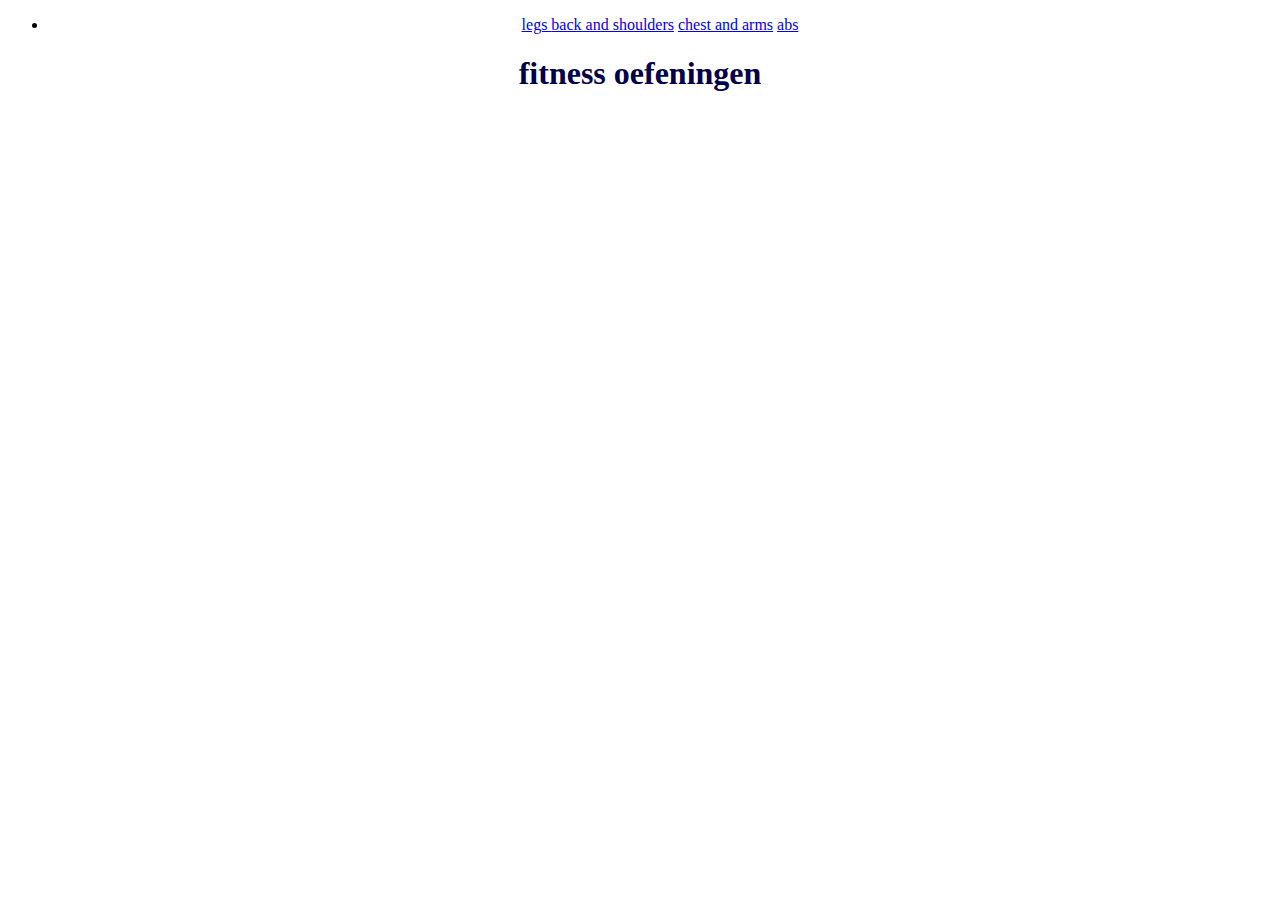
==== index.html @ db9daa64 "Create index.html" ====
<!DOCTYPE html>
<html>
<head>
<title>fitness programma</title>
<link rel="stylesheet" type="text/css" href="stylesheet.css">
</head>
<body>
<center>
<ul>
<li><a href="file:///C:/Users/Eigenaar/Documents/website-informatica/vandaag%20memes%20goed.html"> legs </a>
<a href="file:///C:/Users/Eigenaar/Documents/website-informatica/gisteren%20memes%20goed.html">back and shoulders</a>
<a href="file:///C:/Users/Eigenaar/Documents/website-informatica/ouderememe%20goed.html"> chest and arms</a>
<a href="file:///C:/Users/Eigenaar/Documents/website-informatica/contact%20goed.html"> abs </a>
</ul>
<h1 style="color: #00004D"> fitness oefeningen</h1>
</center>
</div>
<meta name=”viewport” content=”width=device-width, initial-scale=1″>
</body>
</html>
</ul>
</nav>
</body>
</html>
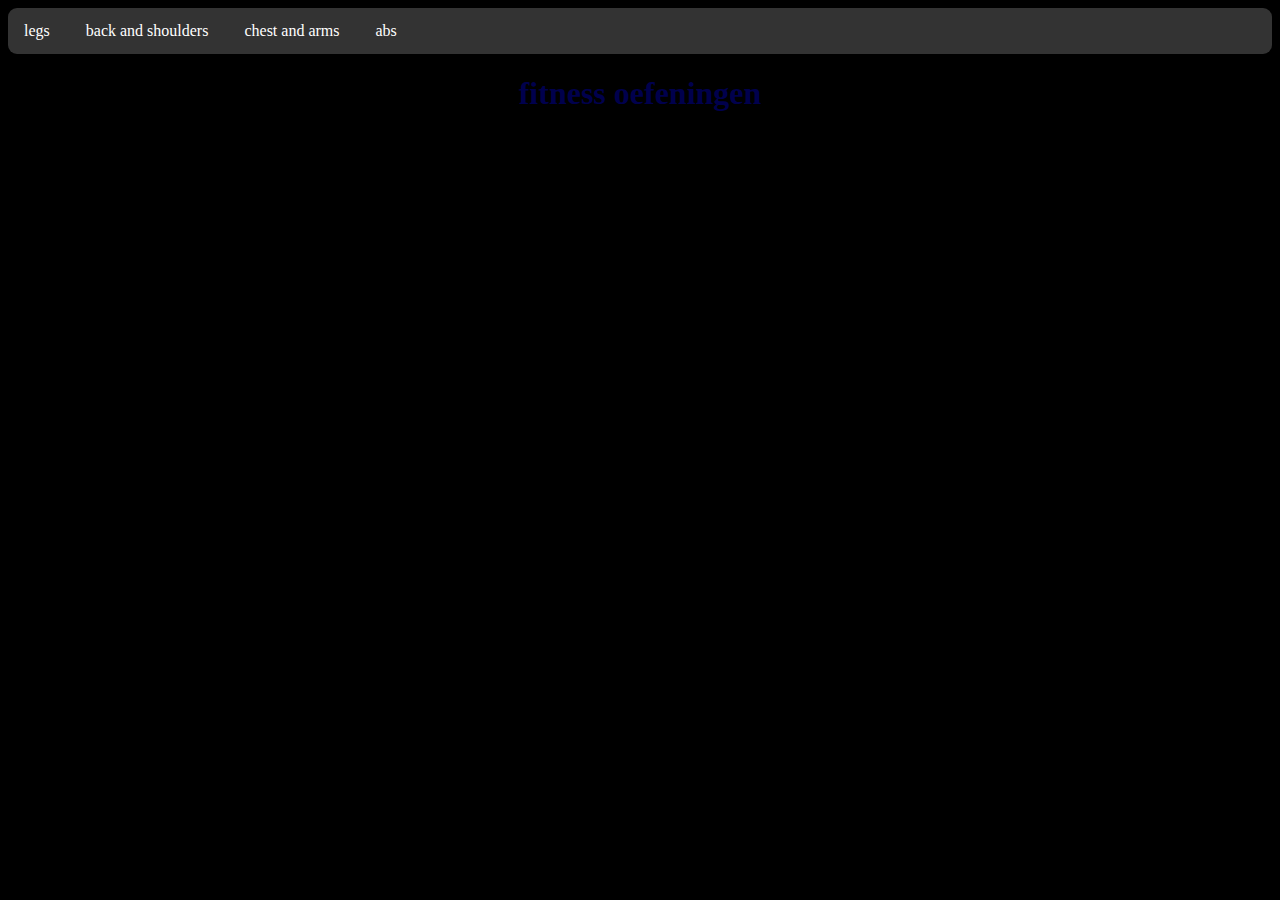
==== commit cf2fbada: "Update index.html" ====
--- a/index.html
+++ b/index.html
@@ -7,7 +7,7 @@
 <body>
 <center>
 <ul>
-<li><a href="file:///C:/Users/Eigenaar/Documents/website-informatica/vandaag%20memes%20goed.html"> legs </a>
+<li><a href="legs.html"> legs </a>
 <a href="file:///C:/Users/Eigenaar/Documents/website-informatica/gisteren%20memes%20goed.html">back and shoulders</a>
 <a href="file:///C:/Users/Eigenaar/Documents/website-informatica/ouderememe%20goed.html"> chest and arms</a>
 <a href="file:///C:/Users/Eigenaar/Documents/website-informatica/contact%20goed.html"> abs </a>
--- a/stylesheet.css
+++ b/stylesheet.css
@@ -0,0 +1,39 @@
+ul {
+    list-style-type: none;
+    margin: 0;
+    padding: 0;
+    overflow: hidden;
+    background-color: #333;
+    border-radius: 9px;
+}
+li {
+    float: left;
+    
+}
+li a {
+    display: inline-block;
+    color: white;
+    text-align: center;
+    padding: 14px 16px;
+    text-decoration: none;
+}
+li a:hover {
+    background-color: red;
+    border-radius: 9px;
+}
+.active {
+    background-color: red;
+}
+body  {
+    background-color: black;
+}
+
+
+::selection {
+  background: red; 
+}
+::-moz-selection {
+  background: red; 
+}
+
+
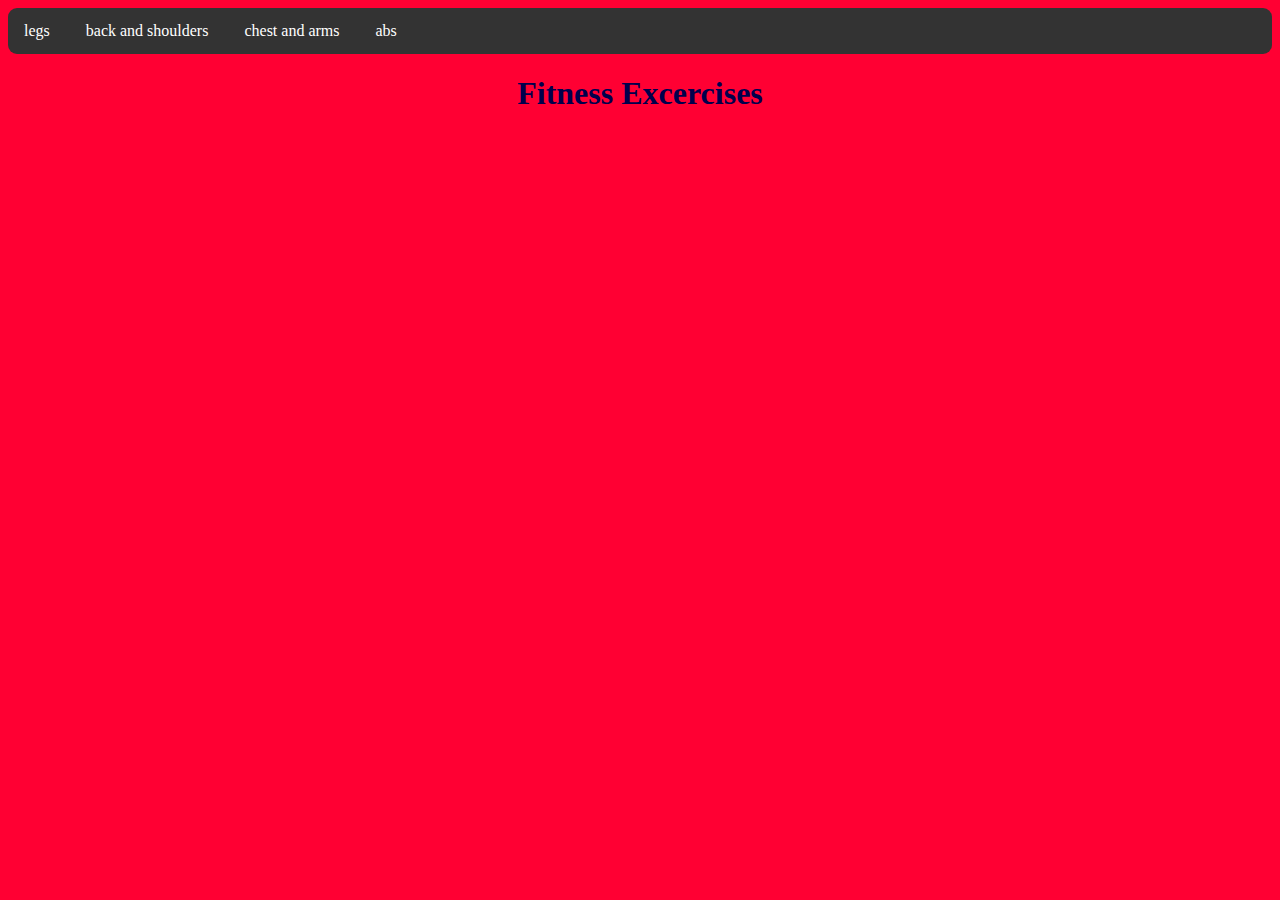
==== commit 473a3819: "Update index.html" ====
--- a/index.html
+++ b/index.html
@@ -1,18 +1,18 @@
 <!DOCTYPE html>
 <html>
 <head>
-<title>fitness programma</title>
+<title>fitness program</title>
 <link rel="stylesheet" type="text/css" href="stylesheet.css">
 </head>
 <body>
 <center>
 <ul>
 <li><a href="legs.html"> legs </a>
-<a href="file:///C:/Users/Eigenaar/Documents/website-informatica/gisteren%20memes%20goed.html">back and shoulders</a>
-<a href="file:///C:/Users/Eigenaar/Documents/website-informatica/ouderememe%20goed.html"> chest and arms</a>
-<a href="file:///C:/Users/Eigenaar/Documents/website-informatica/contact%20goed.html"> abs </a>
+<a href="backandshoulders.html">back and shoulders</a>
+<a href="chestandarms.html"> chest and arms</a>
+<a href="abs.html"> abs </a>
 </ul>
-<h1 style="color: #00004D"> fitness oefeningen</h1>
+<h1 style="color: #00004D"> Fitness Excercises</h1>
 </center>
 </div>
 <meta name=”viewport” content=”width=device-width, initial-scale=1″>
--- a/stylesheet.css
+++ b/stylesheet.css
@@ -25,7 +25,7 @@
     background-color: red;
 }
 body  {
-    background-color: black;
+    background-color: #FF0033 ;
 }
 
 
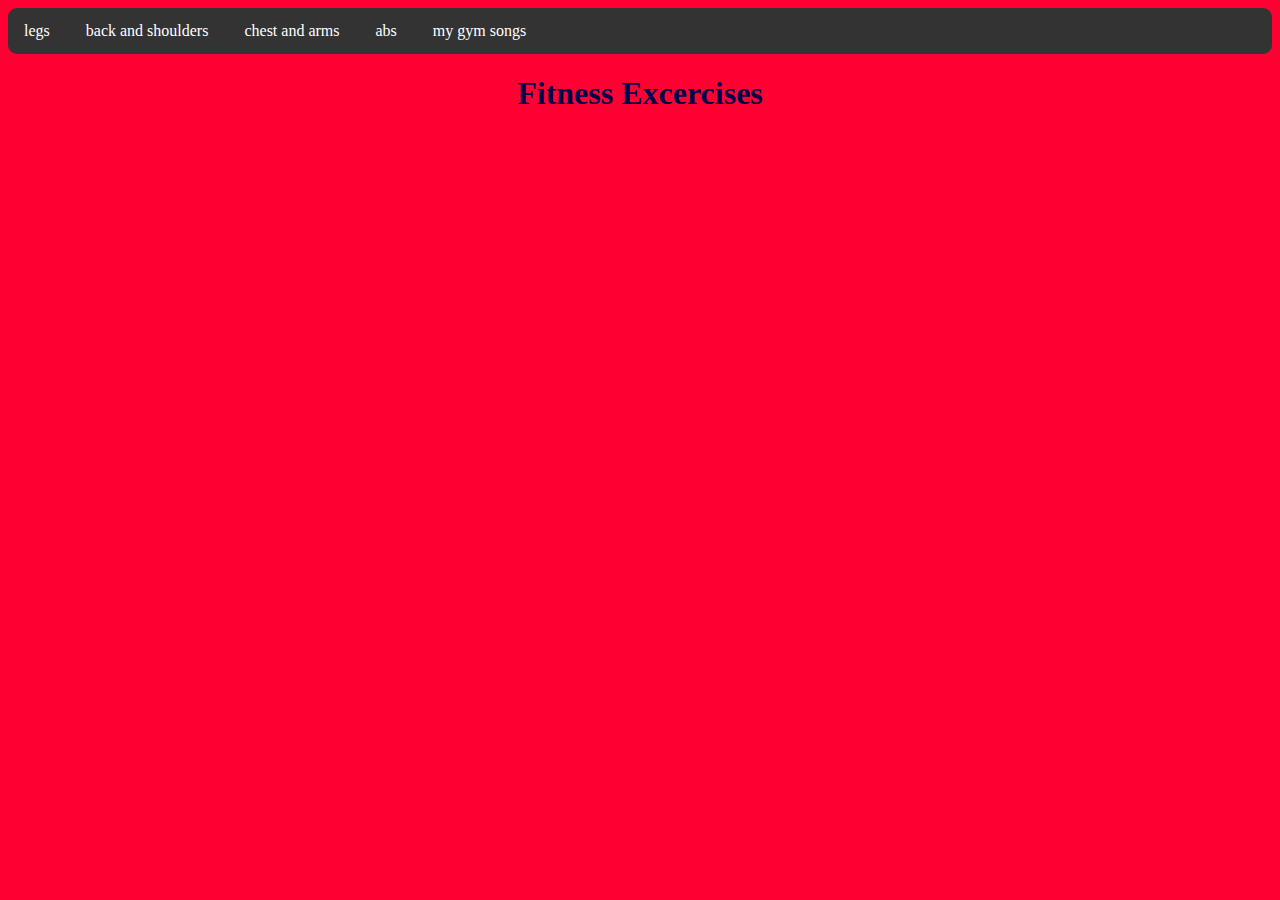
==== commit cdeee9e9: "Update index.html" ====
--- a/index.html
+++ b/index.html
@@ -11,6 +11,7 @@
 <a href="backandshoulders.html">back and shoulders</a>
 <a href="chestandarms.html"> chest and arms</a>
 <a href="abs.html"> abs </a>
+<a href="mygymsongs.html"> my gym songs </a>
 </ul>
 <h1 style="color: #00004D"> Fitness Excercises</h1>
 </center>
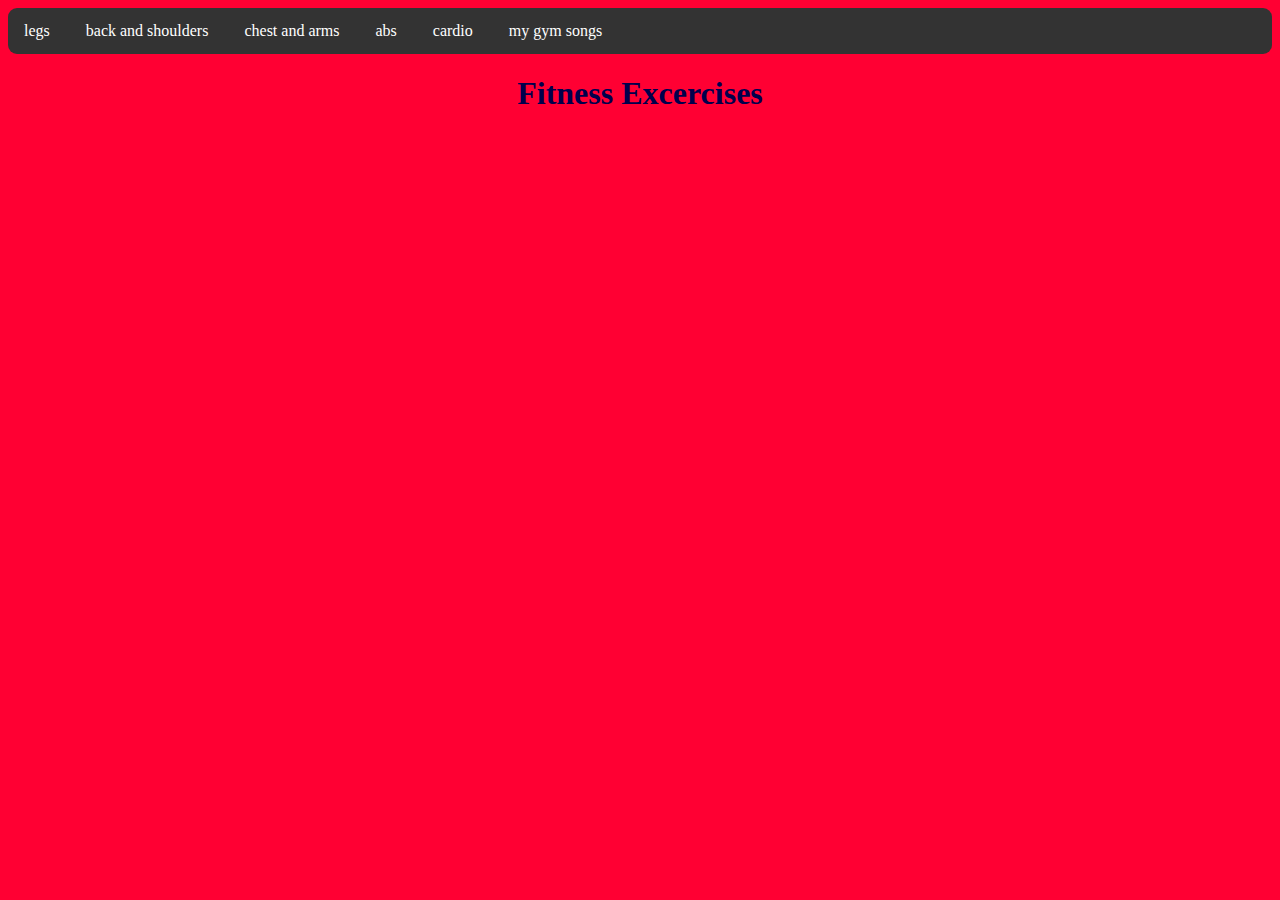
==== commit 3b9f9e1f: "Update index.html" ====
--- a/index.html
+++ b/index.html
@@ -11,6 +11,7 @@
 <a href="backandshoulders.html">back and shoulders</a>
 <a href="chestandarms.html"> chest and arms</a>
 <a href="abs.html"> abs </a>
+ <a href="cardio.html"> cardio </a>
 <a href="mygymsongs.html"> my gym songs </a>
 </ul>
 <h1 style="color: #00004D"> Fitness Excercises</h1>
